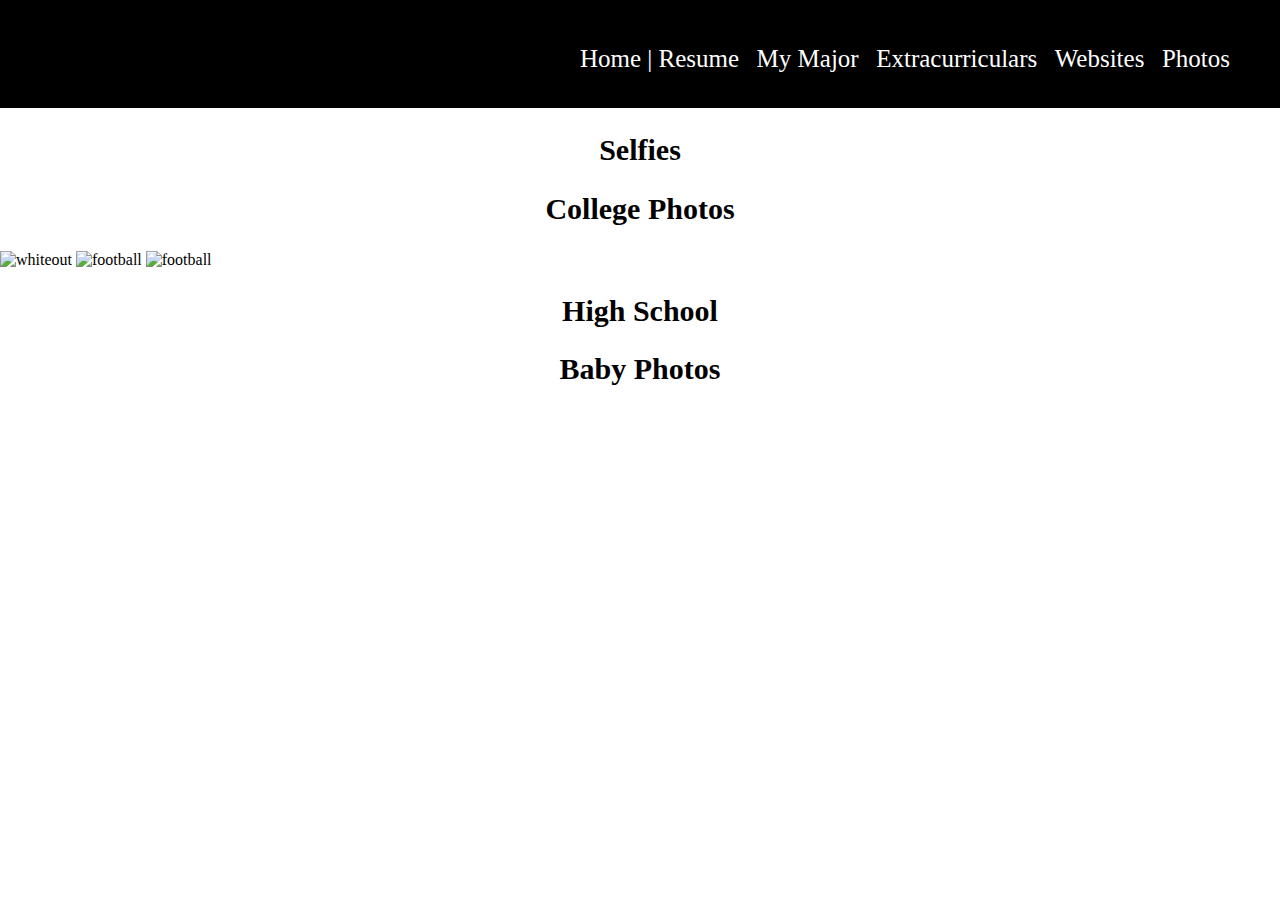
==== album.html @ 702b403f "new commit" ====
<!DOCTYPE html>
<html lang="en">
<head>
    <meta charset="UTF-8">
    <title>Chanyah's Photo Album</title>
    <link href="resources/styles.css" rel="stylesheet">
</head>
<body>

    <nav>
        <ul>
            <li><a href="index.html">Home | </a>  </li>
            <li><a target="_blank" href="resume.html"> Resume</a>  </li> |
            <li> <a target="_blank" href="mymajors.html"> My Major</a>  </li> |
            <li><a target="_blank" href="clubs.html"> Extracurriculars</a>  </li> |
            <li><a target="_blank" href="weblinks.html"> Websites</a>  </li> |
            <li><a target="_blank" href="album.html"> Photos</a></li>
        </ul>
    </nav>
    <h2>Selfies</h2>
    <h2>College Photos</h2>
    <img class="album" src="resources/IMG_4386.png" alt="whiteout" width="500px" height="500px">
    <img class="album" src="resources/6B89F516-C4F1-4CFF-ABA6-91C57D2108EB.JPG" alt="football" width="500px" height="500px">
    <img class="album" src="resources/914B323F-06F9-4E68-9A4D-18941B3A7CDA.JPG" alt="football" width="500px" height="500px">
    <h2>High School</h2>
    <h2>Baby Photos</h2>

</body>
</html>
---- resources/styles.css ----
body{
    margin: 0;
    padding: 0;
    background:white;
}

/*Main Page*/
.introduction{
    width:100%;
   /* height: 100vh;*/
    background: black ;
    color: white;
    padding: 0;
    margin: 0;
    text-align: center;
    border-bottom: 5px solid black;
    display: flex;

}
.introduction img{
    flex: 10%;
    padding-top: 20px;
}
.introduction h1{
    flex: 30%;
    font-size: 40px;
    margin: auto;
    text-align: left;
   padding-top: 20px;
    width: 50%;

    text-shadow: 0 -3px red ;
}
 nav{
     flex: 60%;
    background-color: black;
     font-size: 25px;
     padding:20px 50px 10px 0 ;

     text-align: right;

}
 nav ul{
     list-style-type: none;

 }
 nav ul li{
     display: inline-block;
 }
 nav  ul li a{
    color: white;
    text-decoration: none;
     position: relative;

}
nav ul li a::after{
     content:'';
     width: 0;
     height: 3px;
     background: red;
     position: absolute;
     left:0;
     transition: 0.5s;
 }
 nav ul li a:hover::after{
     width: 100%;

}
 main{
     display: flex;
 }
 .side-bar{
     border-bottom: solid 4px black;
     border-right: solid 4px black;
     flex: 0 0 20%;
 }
 .about-me{
     flex: 0 0 60%;
     text-align: center;

 }
  h2{
     font-size: 30px;
      text-align: center;
 }
 .about-me p{
     font-size: 20px;
     padding-left: 10px;
     text-align: center;

 }
.contacts{
    text-align: center;
    font-size: 20px;
    color: black;
    text-decoration-line: none;
}
.required::after{
    content:'*';
    color: red;
}
footer{
    background-color: black;
}

/*Resume Page*/
h1{
    text-align: center;
}
.contact-info{
    text-align: center;
}
.contact-info a{


    text-decoration-line: none;
    color: black;
}
.contact-info a:hover{
    background-color: lightgray;
}
.education{
   margin: auto;
    justify-content: center;
    display: grid;
    grid-template-rows: 20px 20px 20px;
    grid-template-columns: 500px 500px;
    grid-gap: 10px;

}
.skills table{
margin-left: auto;
    margin-right: auto;
}
.project-experience{
    text-align: center;
}
.work-experience{
    display: grid;
    margin: auto;
    justify-content: center;
    grid-template-rows: 20px 20px ;
    grid-template-columns: 500px 500px;
    grid-gap: 10px;
}
.organizations{
    margin: auto;
    justify-content: center;
    display: grid;
    grid-template-rows: 20px 20px 20px;
    grid-template-columns: 500px 500px;
    grid-gap: 10px;
}
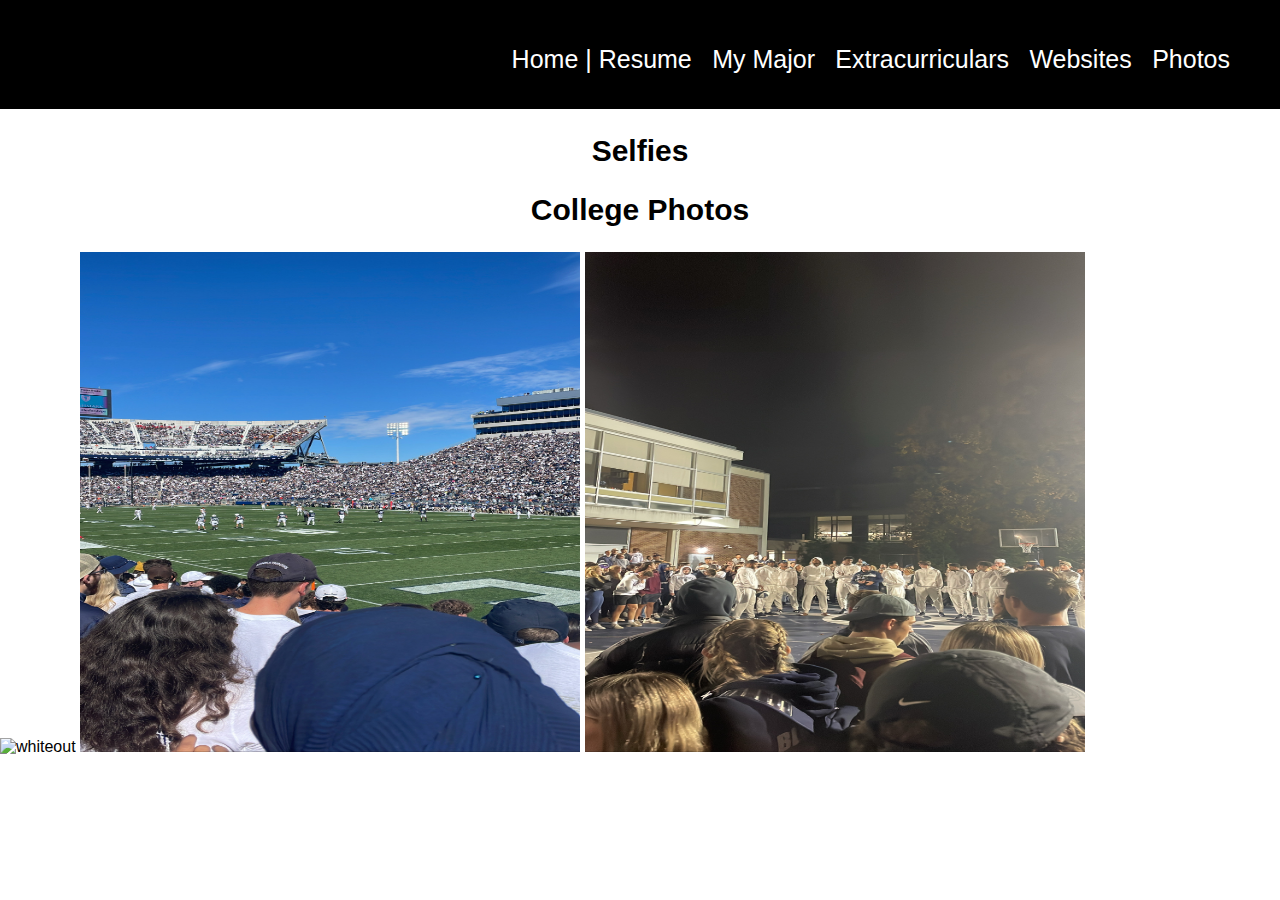
==== commit dc6de1f8: "new commit" ====
--- a/album.html
+++ b/album.html
@@ -22,8 +22,7 @@
     <img class="album" src="resources/IMG_4386.png" alt="whiteout" width="500px" height="500px">
     <img class="album" src="resources/6B89F516-C4F1-4CFF-ABA6-91C57D2108EB.JPG" alt="football" width="500px" height="500px">
     <img class="album" src="resources/914B323F-06F9-4E68-9A4D-18941B3A7CDA.JPG" alt="football" width="500px" height="500px">
-    <h2>High School</h2>
-    <h2>Baby Photos</h2>
+
 
 </body>
 </html>--- a/resources/styles.css
+++ b/resources/styles.css
@@ -1,3 +1,6 @@
+*{
+    font-family: Arial, Helvetica, sans-serif;
+}
 body{
     margin: 0;
     padding: 0;
@@ -73,6 +76,7 @@
      border-bottom: solid 4px black;
      border-right: solid 4px black;
      flex: 0 0 20%;
+     padding: 50px;
  }
  .about-me{
      flex: 0 0 60%;
@@ -84,10 +88,13 @@
       text-align: center;
  }
  .about-me p{
-     font-size: 20px;
+     font-size: 17px;
      padding-left: 10px;
      text-align: center;
 
+ }
+ footer p{
+     text-align: center;
  }
 .contacts{
     text-align: center;
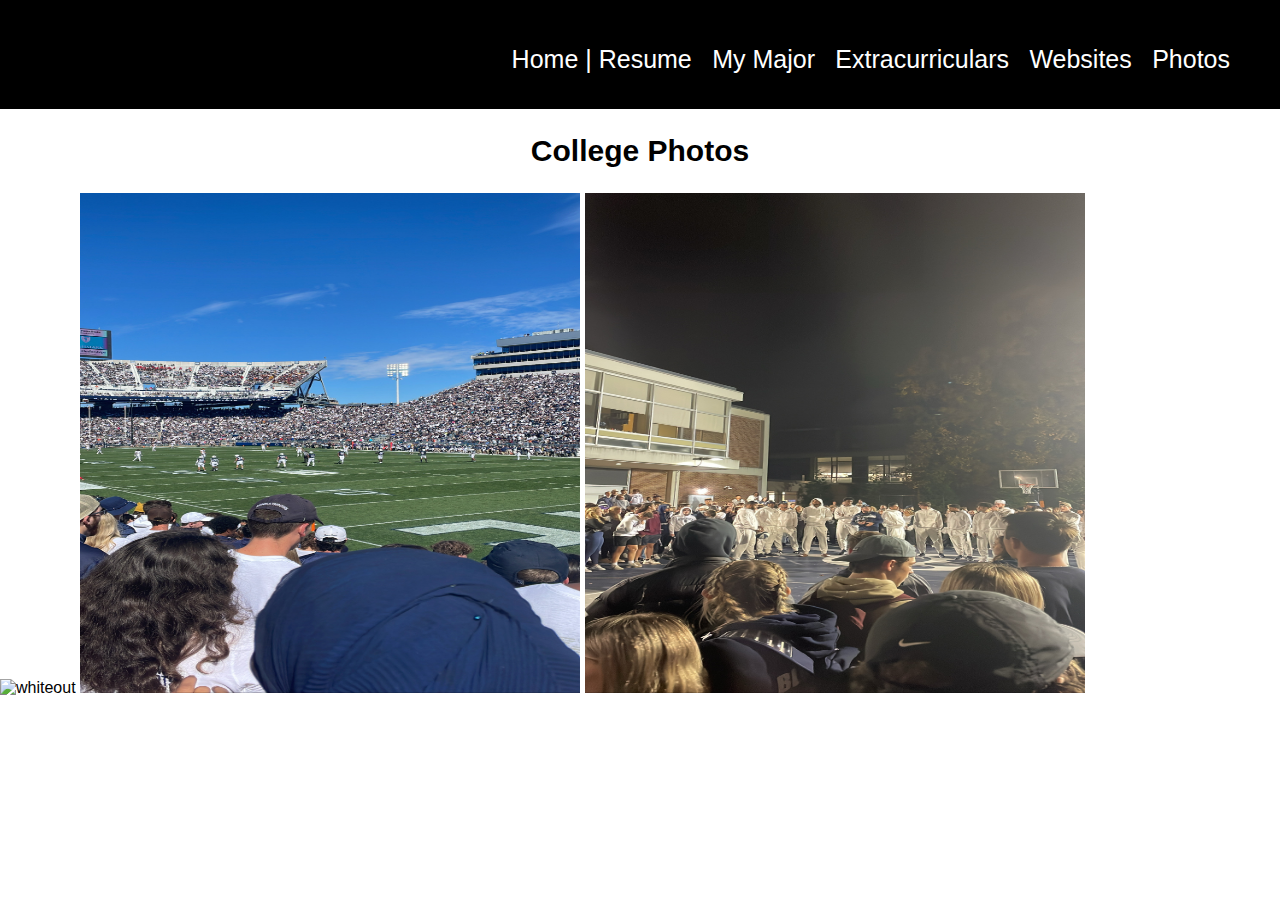
==== commit ef1356d5: "new commit" ====
--- a/album.html
+++ b/album.html
@@ -17,7 +17,7 @@
             <li><a target="_blank" href="album.html"> Photos</a></li>
         </ul>
     </nav>
-    <h2>Selfies</h2>
+
     <h2>College Photos</h2>
     <img class="album" src="resources/IMG_4386.png" alt="whiteout" width="500px" height="500px">
     <img class="album" src="resources/6B89F516-C4F1-4CFF-ABA6-91C57D2108EB.JPG" alt="football" width="500px" height="500px">
--- a/resources/styles.css
+++ b/resources/styles.css
@@ -90,7 +90,7 @@
  .about-me p{
      font-size: 17px;
      padding-left: 10px;
-     text-align: center;
+     text-align: left;
 
  }
  footer p{
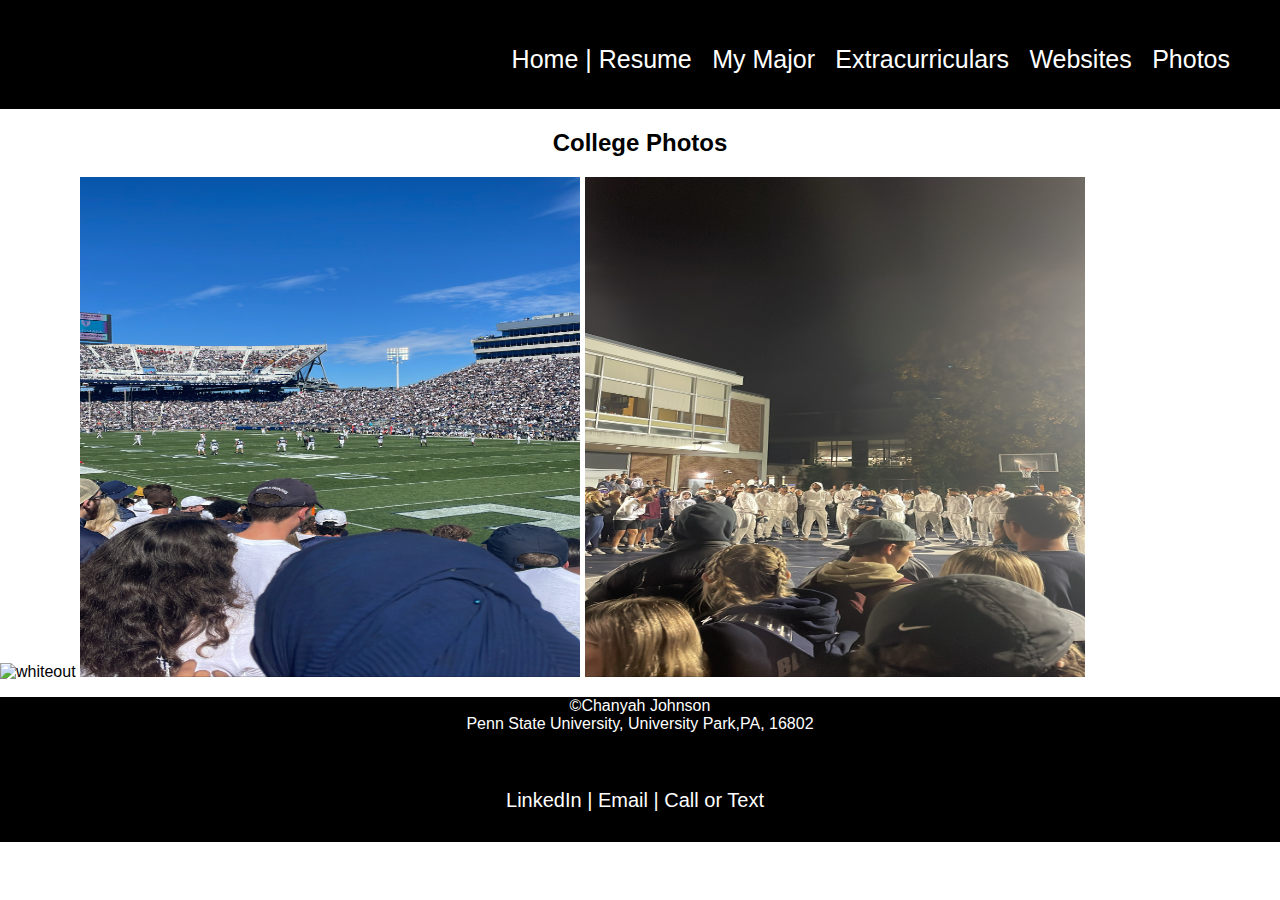
==== commit 35462e9c: "update" ====
--- a/album.html
+++ b/album.html
@@ -25,4 +25,14 @@
 
 
 </body>
+<footer>
+    <p style="color: white"  >&copy;Chanyah Johnson<br>Penn State University, University Park,PA, 16802</p>
+    <nav class="contacts">
+        <ul>
+            <li><a target="_blank" href=" ">LinkedIn | </a></li>
+            <li> <a href=" ">Email | </a></li>
+            <li><a href=" ">Call or Text</a></li>
+        </ul>
+    </nav>
+</footer>
 </html>--- a/resources/styles.css
+++ b/resources/styles.css
@@ -73,26 +73,70 @@
      display: flex;
  }
  .side-bar{
-     border-bottom: solid 4px black;
-     border-right: solid 4px black;
      flex: 0 0 20%;
      padding: 50px;
+ }
+ .form{
+     background-color: #ffcccc;
+     margin-top: 50px;
+     padding: 20px;
+     border: 3px solid black;
  }
  .about-me{
      flex: 0 0 60%;
      text-align: center;
-
+    font-size: 30px;
  }
   h2{
-     font-size: 30px;
       text-align: center;
  }
+ .about-me h2{
+     padding-top: 20px;
+ }
+
+
+.tab button {
+    background-color:  white;
+    float: left;
+    border-top: 4px solid red;
+    border-bottom: 4px solid red;
+    border-right: 2px solid red;
+    border-left: 2px solid red;
+    outline: none;
+    cursor: pointer;
+    padding: 14px 16px;
+    transition: 0.3s;
+    font-size: 20px;
+}
+
+
+/* Change background color of buttons on hover */
+.tab button:hover {
+    background-color: white;
+    border: 5px solid black;
+}
+
+/* Create an active/current tablink class */
+.tab button.active {
+    background-color: black;
+    color: white;
+    border: none;
+}
+
+/* Style the tab content */
+.tabcontent {
+    display: none;
+    padding: 6px 12px;
+    border: 1px solid #ccc;
+    border-top: none;
+}
  .about-me p{
      font-size: 17px;
      padding-left: 10px;
      text-align: left;
 
  }
+
  footer p{
      text-align: center;
  }
@@ -135,6 +179,15 @@
     grid-gap: 10px;
 
 }
+#Skills table{
+    font-size: 15px;
+}
+#Experience{
+    font-size: 15px;
+}
+#Education{
+    font-size: 15px;
+}
 .skills table{
 margin-left: auto;
     margin-right: auto;
@@ -144,12 +197,14 @@
 }
 .work-experience{
     display: grid;
+    text-decoration: none;
     margin: auto;
     justify-content: center;
     grid-template-rows: 20px 20px ;
     grid-template-columns: 500px 500px;
     grid-gap: 10px;
 }
+
 .organizations{
     margin: auto;
     justify-content: center;
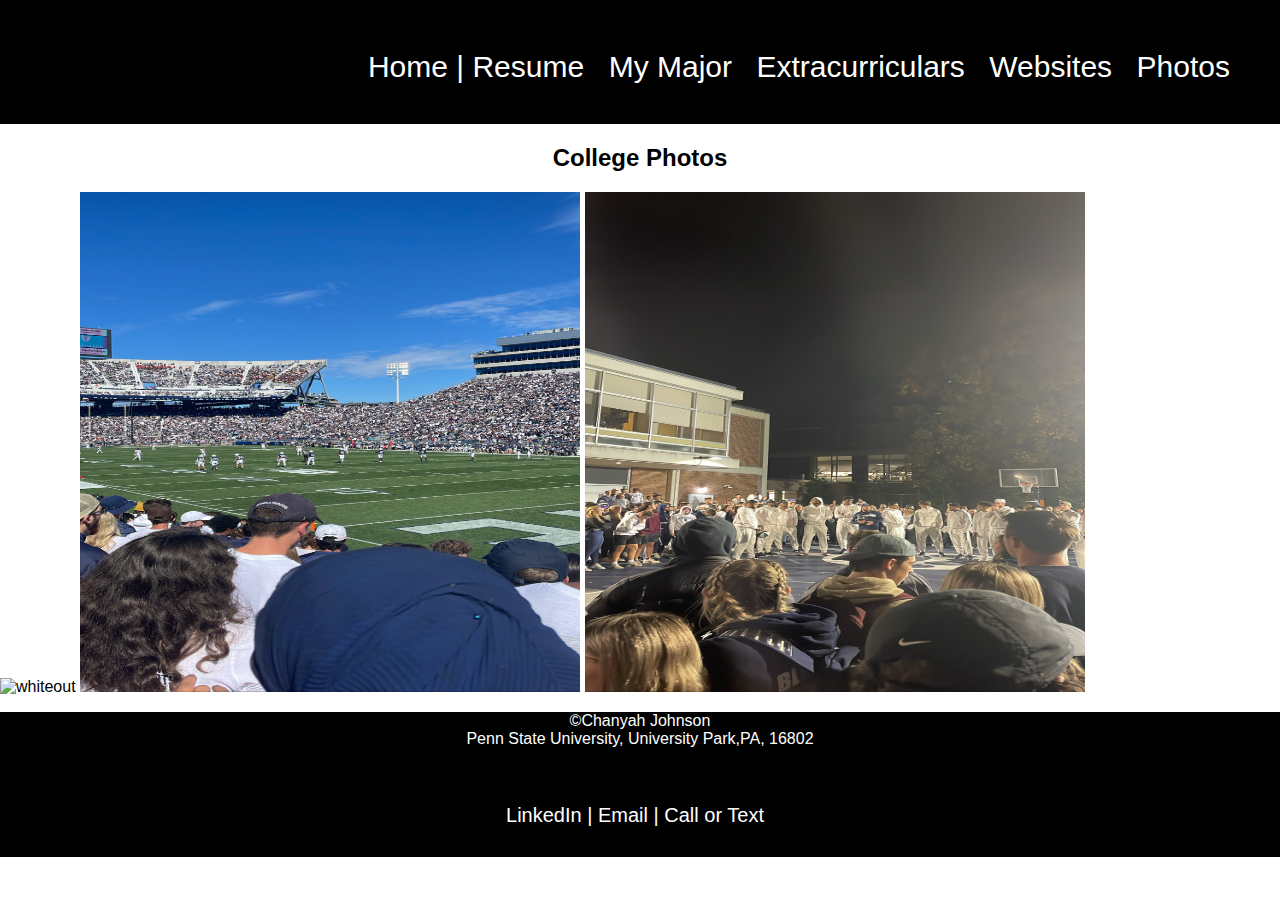
==== commit c8a4b4d9: "update" ====
--- a/album.html
+++ b/album.html
@@ -10,11 +10,11 @@
     <nav>
         <ul>
             <li><a href="index.html">Home | </a>  </li>
-            <li><a target="_blank" href="resume.html"> Resume</a>  </li> |
-            <li> <a target="_blank" href="mymajors.html"> My Major</a>  </li> |
-            <li><a target="_blank" href="clubs.html"> Extracurriculars</a>  </li> |
-            <li><a target="_blank" href="weblinks.html"> Websites</a>  </li> |
-            <li><a target="_blank" href="album.html"> Photos</a></li>
+            <li><a  href="resume.html"> Resume</a>  </li> |
+            <li> <a  href="mymajors.html"> My Major</a>  </li> |
+            <li><a  href="clubs.html"> Extracurriculars</a>  </li> |
+            <li><a  href="weblinks.html"> Websites</a>  </li> |
+            <li><a  href="album.html"> Photos</a></li>
         </ul>
     </nav>
 
--- a/resources/styles.css
+++ b/resources/styles.css
@@ -37,7 +37,7 @@
  nav{
      flex: 60%;
     background-color: black;
-     font-size: 25px;
+     font-size: 30px;
      padding:20px 50px 10px 0 ;
 
      text-align: right;
@@ -69,6 +69,7 @@
      width: 100%;
 
 }
+
  main{
      display: flex;
  }
@@ -86,6 +87,7 @@
      flex: 0 0 60%;
      text-align: center;
     font-size: 30px;
+     padding: 20px;
  }
   h2{
       text-align: center;
@@ -98,30 +100,36 @@
 .tab button {
     background-color:  white;
     float: left;
-    border-top: 4px solid red;
-    border-bottom: 4px solid red;
-    border-right: 2px solid red;
-    border-left: 2px solid red;
+    border: none;
     outline: none;
     cursor: pointer;
     padding: 14px 16px;
     transition: 0.3s;
     font-size: 20px;
-}
-
-
-/* Change background color of buttons on hover */
-.tab button:hover {
-    background-color: white;
-    border: 5px solid black;
-}
-
-/* Create an active/current tablink class */
+    position: relative;
+}
+.tab button::after{
+    content:'';
+    width: 0;
+    height: 3px;
+    background: red;
+    position: absolute;
+    left:0;
+    top: 10px;
+    transition: 0.5s;
+}
+.tab button:hover::after{
+    width: 100%;
+}
+
+
+
+/* Create an active/current tablink class
 .tab button.active {
     background-color: black;
     color: white;
     border: none;
-}
+}*/
 
 /* Style the tab content */
 .tabcontent {
@@ -200,16 +208,30 @@
     text-decoration: none;
     margin: auto;
     justify-content: center;
-    grid-template-rows: 20px 20px ;
-    grid-template-columns: 500px 500px;
-    grid-gap: 10px;
+    grid-template-rows: 20px 20px 20px 20px;
+    grid-template-columns: 300px 300px ;
+    grid-gap: 20px;
 }
 
 .organizations{
     margin: auto;
     justify-content: center;
     display: grid;
-    grid-template-rows: 20px 20px 20px;
-    grid-template-columns: 500px 500px;
-    grid-gap: 10px;
-}
+    text-decoration: none;
+    grid-template-rows: 20px 20px 20px 20px 20px;
+    grid-template-columns: 300px 300px ;
+    grid-gap: 20px;
+}
+.project-page{
+    display: flex;
+}
+.project-side{
+    flex: 0 0 20%;
+    padding: 20px;
+    margin-top: 50px;
+}
+.project-body{
+    flex: 0 0 80%;
+    padding: 20px;
+}
+
